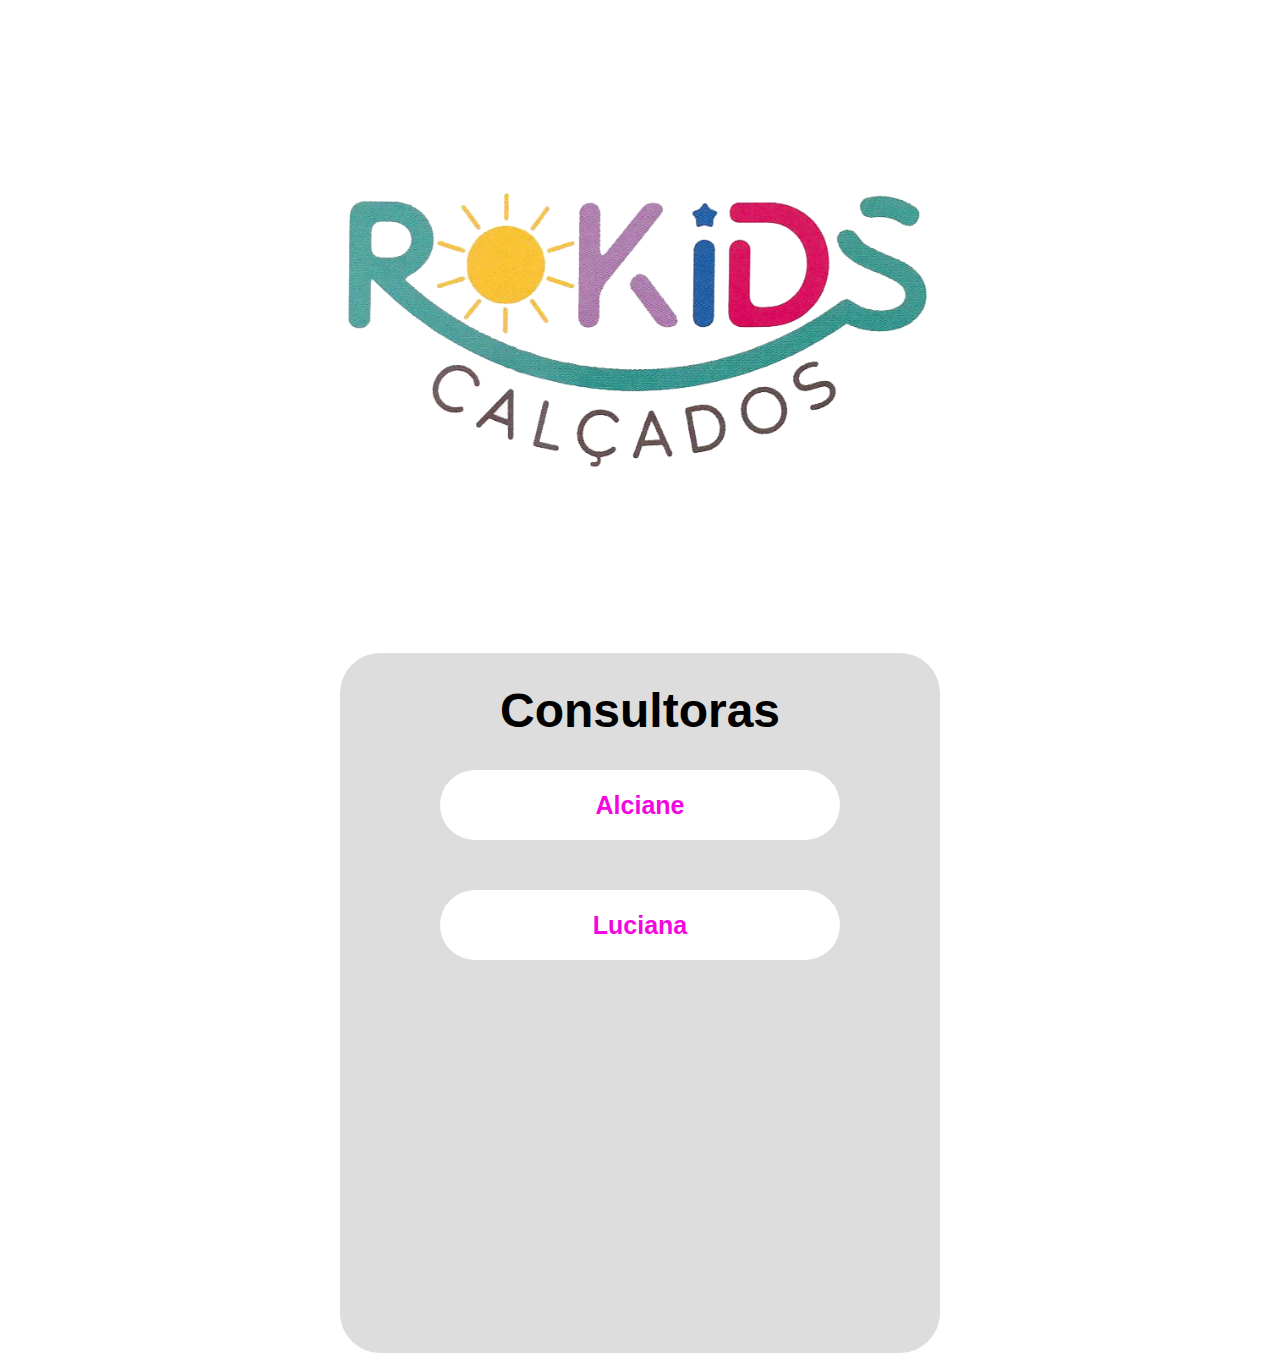
==== landing-page-rokids/index.html @ 6e8ced20 "Initial commit" ====
<!DOCTYPE html>
<html lang="pt-br">
<head>
    <meta charset="UTF-8">
    <meta name="viewport" content="width=device-width, initial-scale=1.0">
    <title>Rokids</title>
    <link rel="shortcut icon" href="rokids.ico" type="image/x-icon">
    <style>
        * {
            font-family: 'Lucida Sans', 'Lucida Sans Regular', 'Lucida Grande', 'Lucida Sans Unicode', Geneva, Verdana, sans-serif;
        }

        body {
            background-color: white;
        }

        .div-logo {
            text-align: center;
            margin: auto;
        }

        main {
            background-color: rgb(221, 221, 221);
            margin: auto;
            width: 600px;
            height: 700px;
            border-radius: 40px;
        }

        h1 {
            text-align: center;
            padding-top: 30px;
            font-size: 3em;
        }

        .div-1 {
            background-color: rgb(255, 255, 255);
            border-radius: 40px;
            width: 400px;
            height: 70px;
            text-align: center;
            margin: auto;
            position: relative;
        }

        .div-2 {
            background-color: white;
            border-radius: 40px;
            width: 400px;
            height: 70px;
            text-align: center;
            margin: auto;
            margin-top: 50px;
            position: relative;
        }

        .alciane {
            margin: auto;
            position: absolute;
            top: 50%;
            left: 50%;
            transform: translate(-50%, -50%);
        }

        .luciana {
            margin: auto;
            position: absolute;
            top: 50%;
            left: 50%;
            transform: translate(-50%, -50%);
        }


        a {
            font-weight: bold;
            text-align: center;
            text-decoration: none;
            color: rgb(243, 6, 223);
            font-size: 25px;
        }

        img {
            text-align: right;
        }
    </style>
</head>
<body>
    <div class="div-logo">
        <picture>
            <img src="rokids-logo-png.png" alt="rokids-logo" width="800px">
        </picture>
    </div>
    <main>
        <h1>Consultoras</h1>
        <div class="div-1">
            <div class="alciane">
                <a href="">Alciane</a>
            </div>
        </div>
        <div class="div-2">
            <div class="luciana">
                <a href="">Luciana</a>
            </div>
        </div>
    </main>
</body>
</html>
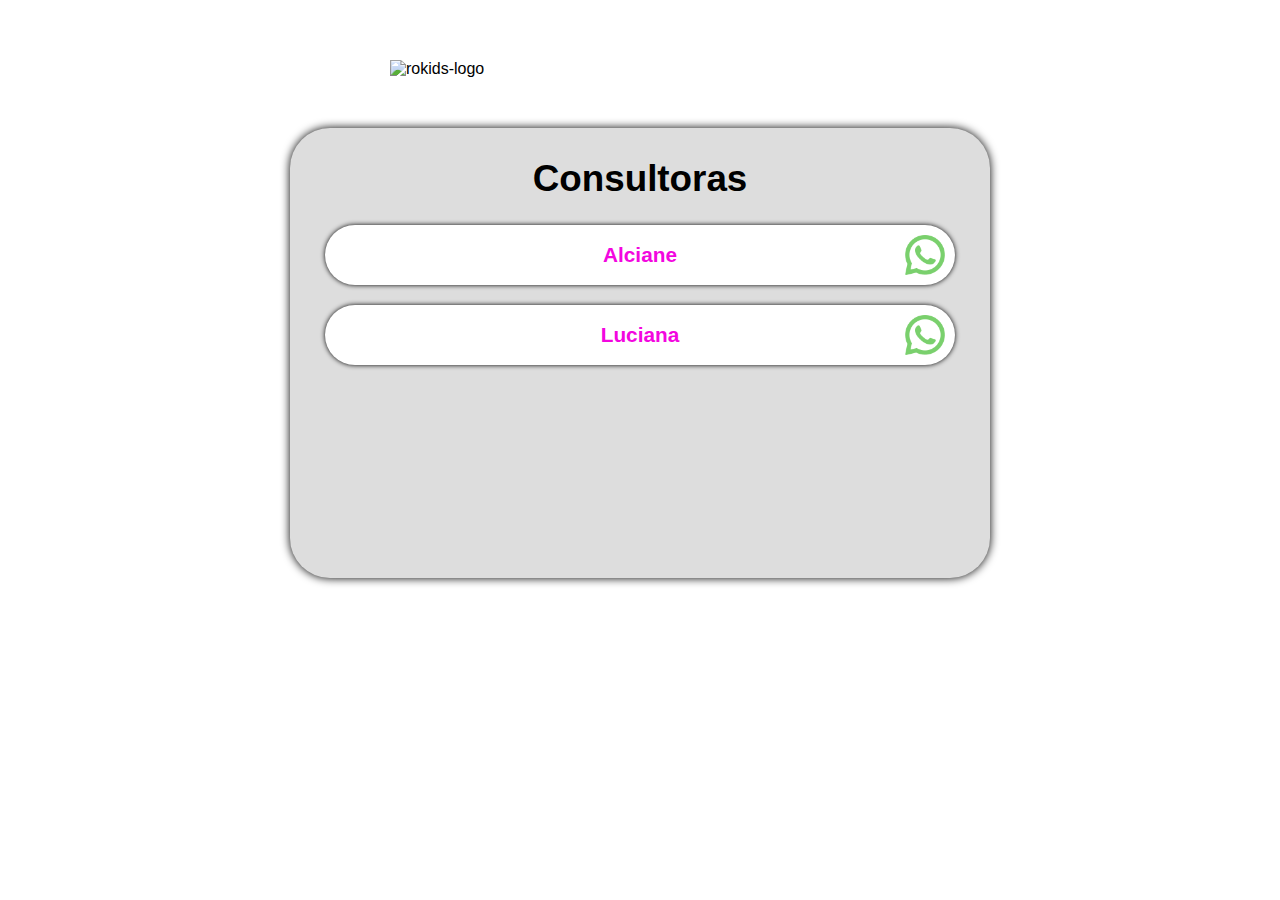
==== commit ccc0cd6a: "Update index.html" ====
--- a/landing-page-rokids/index.html
+++ b/landing-page-rokids/index.html
@@ -7,6 +7,7 @@
     <link rel="shortcut icon" href="rokids.ico" type="image/x-icon">
     <style>
         * {
+            margin-top: 30px;
             font-family: 'Lucida Sans', 'Lucida Sans Regular', 'Lucida Grande', 'Lucida Sans Unicode', Geneva, Verdana, sans-serif;
         }
 
@@ -14,44 +15,56 @@
             background-color: white;
         }
 
-        .div-logo {
-            text-align: center;
-            margin: auto;
-        }
 
         main {
             background-color: rgb(221, 221, 221);
             margin: auto;
-            width: 600px;
-            height: 700px;
+            margin-top: 50px;
+            width: 80%;
+            max-width: 700px;
+            height: 450px;
             border-radius: 40px;
+            box-shadow: 0px 0px 10px;
         }
 
         h1 {
             text-align: center;
             padding-top: 30px;
-            font-size: 3em;
+            font-size: 2.3em;
         }
 
         .div-1 {
             background-color: rgb(255, 255, 255);
+            box-shadow: 0px 0px 5px;
             border-radius: 40px;
-            width: 400px;
-            height: 70px;
+            width: 90%;
+            height: 60px;
             text-align: center;
             margin: auto;
             position: relative;
+            cursor: pointer;
         }
 
+        .div-1:hover {
+            background-color: rgb(73, 1, 73);
+            transition: 0.5s;       
+        }
+        
         .div-2 {
             background-color: white;
+            box-shadow: 0px 0px 5px;
             border-radius: 40px;
-            width: 400px;
-            height: 70px;
+            width: 90%;
+            height: 60px;
             text-align: center;
             margin: auto;
-            margin-top: 50px;
+            margin-top: 20px;
             position: relative;
+        }
+
+        .div-2:hover {
+            background-color: rgb(73, 1, 73);
+            transition: 0.5s;
         }
 
         .alciane {
@@ -72,35 +85,58 @@
 
 
         a {
+            padding: 15px;
+            padding-left: 100px;
+            padding-right: 100px;
+            text-align: center;
             font-weight: bold;
-            text-align: center;
             text-decoration: none;
             color: rgb(243, 6, 223);
-            font-size: 25px;
+            font-size: 1.3em;
         }
 
         img {
-            text-align: right;
+            margin: auto;
+            width: 100%;
         }
+
+        .div-img {
+            margin: auto;
+            min-width: 350px;
+            max-width: 500px;
+        }
+
+        .wpp {
+            width: 40px;
+            float: right;
+            margin: 10px;
+        }
+
+        .wpp-2 {
+            width: 40px;
+            float: right;
+            margin: 10px;
+        }
+
     </style>
 </head>
 <body>
-    <div class="div-logo">
-        <picture>
-            <img src="rokids-logo-png.png" alt="rokids-logo" width="800px">
-        </picture>
+    <div class="div-img">
+        <img src="rokids-logo.png" alt="rokids-logo">
     </div>
     <main>
         <h1>Consultoras</h1>
         <div class="div-1">
             <div class="alciane">
-                <a href="">Alciane</a>
+                <a class="button" href="">Alciane</a>
             </div>
+            <img class="wpp" src="whatsapp-logo.png" alt="wpp-logo">
         </div>
         <div class="div-2">
             <div class="luciana">
                 <a href="">Luciana</a>
             </div>
+            <img class="wpp-2" src="whatsapp-logo.png" alt="wpp-logo">
         </div>
     </main>
 </body>
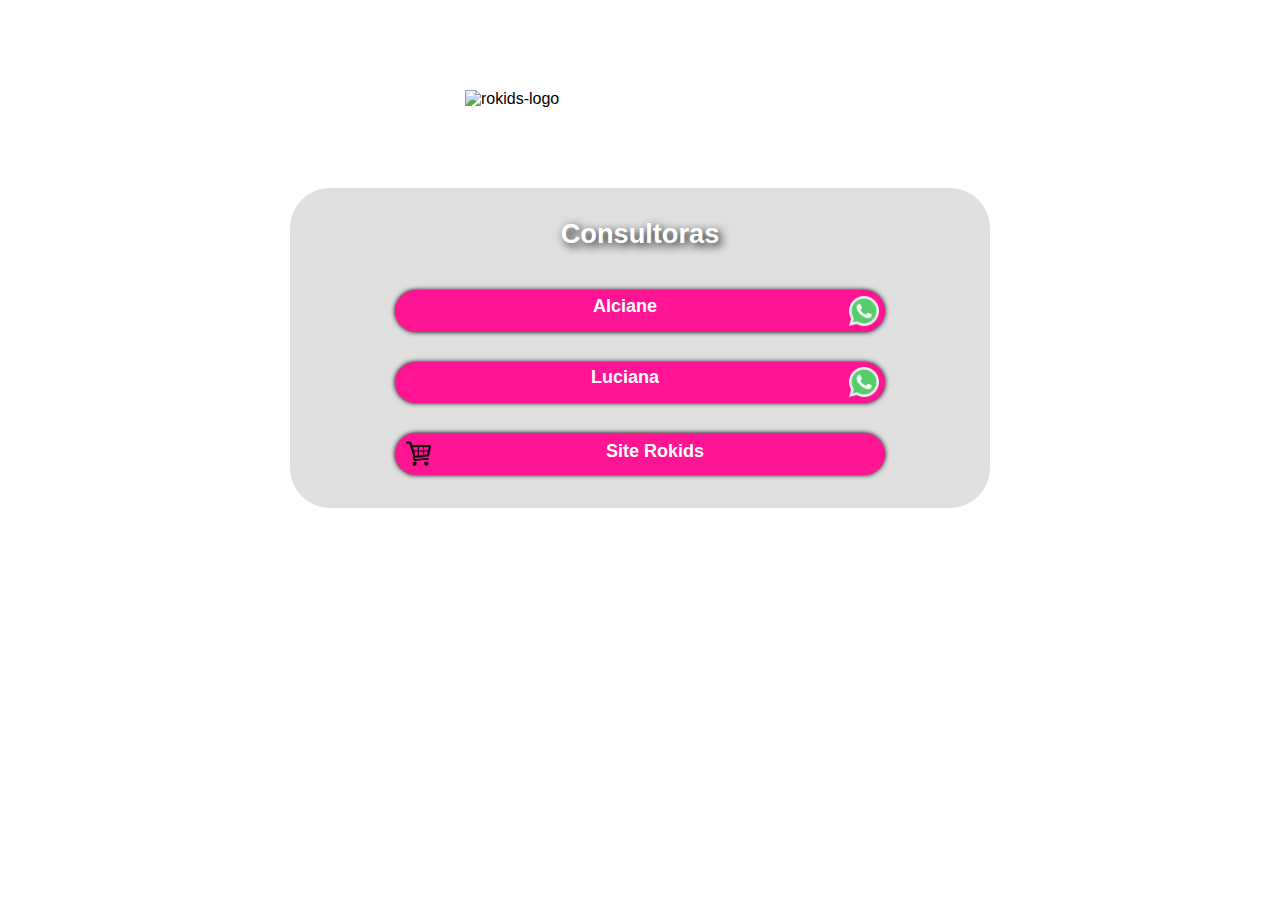
==== commit 363b6488: "botao do site" ====
--- a/landing-page-rokids/index.html
+++ b/landing-page-rokids/index.html
@@ -1,5 +1,6 @@
 <!DOCTYPE html>
 <html lang="pt-br">
+
 <head>
     <meta charset="UTF-8">
     <meta name="viewport" content="width=device-width, initial-scale=1.0">
@@ -17,82 +18,114 @@
 
 
         main {
-            background-color: rgb(221, 221, 221);
+            background-color: rgb(223, 223, 223);
             margin: auto;
             margin-top: 50px;
-            width: 80%;
+            width: 70%;
             max-width: 700px;
-            height: 450px;
+            height: 320px;
             border-radius: 40px;
-            box-shadow: 0px 0px 10px;
         }
 
         h1 {
+            color: white;
+            text-shadow: 3px 3px 10px black;
             text-align: center;
             padding-top: 30px;
-            font-size: 2.3em;
+            font-size: 1.7em;
+            width: 100%;
+            margin-bottom: 40px;
         }
 
-        .div-1 {
-            background-color: rgb(255, 255, 255);
-            box-shadow: 0px 0px 5px;
-            border-radius: 40px;
-            width: 90%;
-            height: 60px;
-            text-align: center;
+        .div-botao-alciane {
+            width: 70%;
+            height: 13%;
             margin: auto;
-            position: relative;
-            cursor: pointer;
         }
 
-        .div-1:hover {
-            background-color: rgb(73, 1, 73);
-            transition: 0.5s;       
-        }
-        
-        .div-2 {
-            background-color: white;
-            box-shadow: 0px 0px 5px;
+        .botao-alciane {
+            font-family: 'Lucida Sans', 'Lucida Sans Regular', 'Lucida Grande', 'Lucida Sans Unicode', Geneva, Verdana, sans-serif;
+            background-color: deeppink;
+            border: none;
+            box-shadow: 0px 0px 5px black;
             border-radius: 40px;
-            width: 90%;
-            height: 60px;
-            text-align: center;
             margin: auto;
-            margin-top: 20px;
-            position: relative;
+            width: 100%;
+            height: 100%;
+            cursor: pointer;
+            font-weight: bold;
+            font-size: 18px;
+            color: white;
         }
 
-        .div-2:hover {
-            background-color: rgb(73, 1, 73);
-            transition: 0.5s;
-        }
-
-        .alciane {
-            margin: auto;
-            position: absolute;
-            top: 50%;
-            left: 50%;
-            transform: translate(-50%, -50%);
-        }
-
-        .luciana {
-            margin: auto;
-            position: absolute;
-            top: 50%;
-            left: 50%;
-            transform: translate(-50%, -50%);
+        .wpp-icon {
+            width: 30px;
+            float: right;
         }
 
 
-        a {
-            padding: 15px;
-            padding-left: 100px;
-            padding-right: 100px;
-            text-align: center;
+        .botao-alciane:hover {
+            background-color: purple;
+            transition: 0.5s;
+            color: white;
+        }
+
+        .div-botao-luciana {
+            width: 70%;
+            height: 13%;
+            margin: auto;
+        }
+
+        .botao-luciana {
+            font-family: 'Lucida Sans', 'Lucida Sans Regular', 'Lucida Grande', 'Lucida Sans Unicode', Geneva, Verdana, sans-serif;
+            background-color: deeppink;
+            border: none;
+            box-shadow: 0px 0px 5px black;
+            border-radius: 40px;
+            width: 100%;
+            height: 100%;
+            cursor: pointer;
             font-weight: bold;
-            text-decoration: none;
-            color: rgb(243, 6, 223);
-            font-size: 1.3em;
+            font-size: 18px;
+            color: white;
+        }
+
+        .wpp-icon-2 {
+            width: 30px;
+            float: right;
+        }
+
+        .botao-luciana:hover {
+            background-color: purple;
+            transition: 0.5s;
+            color: white;
+        }
+
+        .div-botao-site {
+            width: 70%;
+            height: 13%;
+            margin: auto;
+            margin-top: 30px;
+        }
+
+        .botao-site {
+            font-family: 'Lucida Sans', 'Lucida Sans Regular', 'Lucida Grande', 'Lucida Sans Unicode', Geneva, Verdana, sans-serif;
+            background-color: deeppink;
+            border: none;
+            box-shadow: 0px 0px 5px black;
+            border-radius: 40px;
+            width: 100%;
+            height: 100%;
+            cursor: pointer;
+            font-weight: bold;
+            font-size: 18px;
+            color: white;
+        }
+
+        .carrinho {
+            width: 25px;
+            float: left;
+            margin-left: 5px;
         }
 
         img {
@@ -102,42 +135,44 @@
 
         .div-img {
             margin: auto;
-            min-width: 350px;
-            max-width: 500px;
+            padding: 30px;
+            min-width: 100px;
+            max-width: 350px;
         }
-
-        .wpp {
-            width: 40px;
-            float: right;
-            margin: 10px;
-        }
-
-        .wpp-2 {
-            width: 40px;
-            float: right;
-            margin: 10px;
-        }
-
     </style>
 </head>
+
 <body>
     <div class="div-img">
         <img src="rokids-logo.png" alt="rokids-logo">
     </div>
     <main>
         <h1>Consultoras</h1>
-        <div class="div-1">
-            <div class="alciane">
-                <a class="button" href="">Alciane</a>
-            </div>
-            <img class="wpp" src="whatsapp-logo.png" alt="wpp-logo">
+        <div class="div-botao-alciane">
+            <a href="https://wa.me/5566992232158">
+                <button class="botao-alciane">
+                    Alciane
+                    <img src="wpp-icon.png" alt="wpp-icon" class="wpp-icon">
+                </button>
+            </a>
         </div>
-        <div class="div-2">
-            <div class="luciana">
-                <a href="">Luciana</a>
-            </div>
-            <img class="wpp-2" src="whatsapp-logo.png" alt="wpp-logo">
+        <div class="div-botao-luciana">
+            <a href="https://wa.me/5566992232158">
+                <button class="botao-luciana">
+                    Luciana
+                    <img src="wpp-icon.png" alt="wpp-icon" class="wpp-icon-2">
+                </button>
+            </a>
+        </div>
+        <div class="div-botao-site">
+            <a href="https://www.rokids.com.br">
+                <button class="botao-site">
+                    Site Rokids
+                    <img src="carrinho.png" alt="carrinho" class="carrinho">
+                </button>
+            </a>
         </div>
     </main>
 </body>
+
 </html>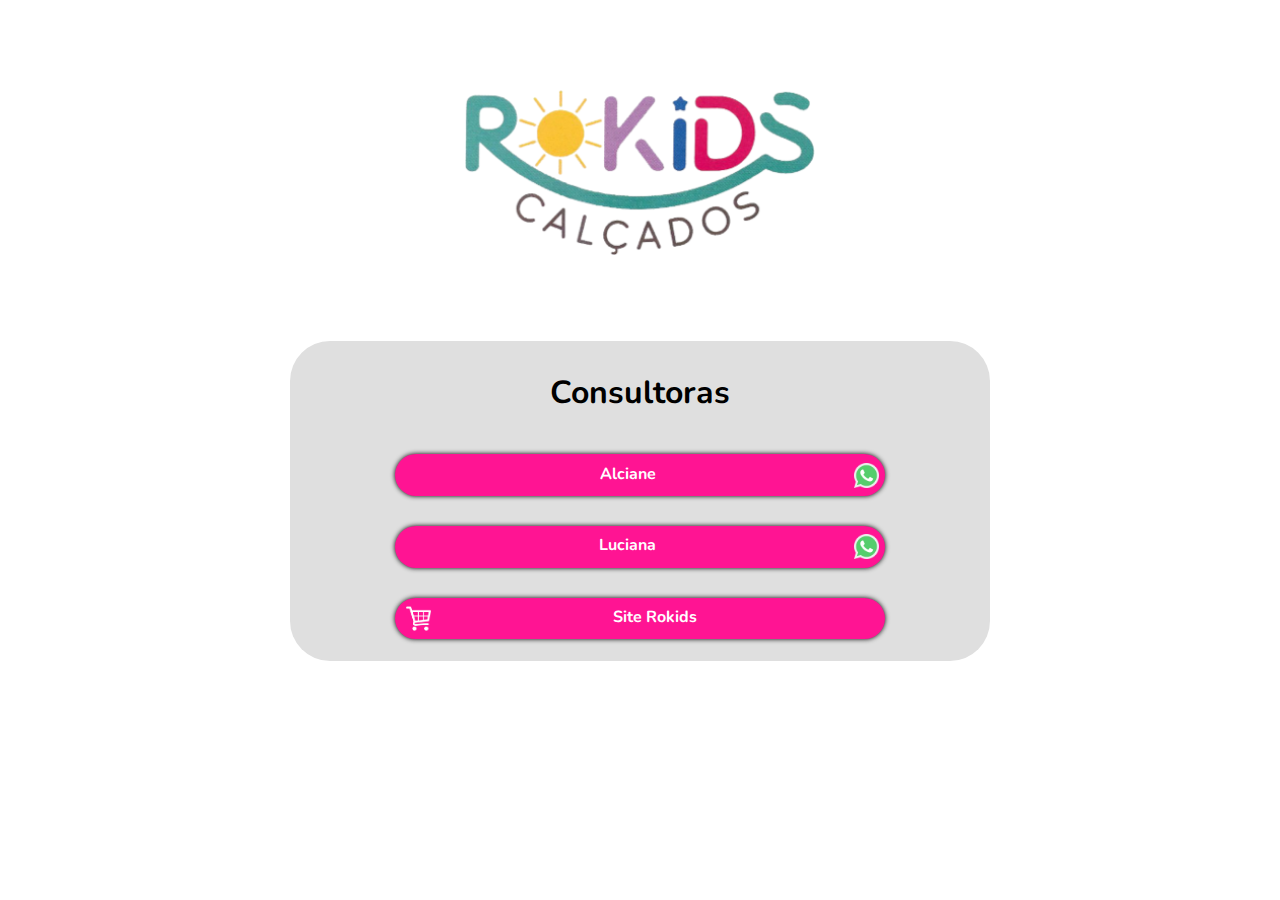
==== commit d0b9a523: "Cor do carrinho ->branca" ====
--- a/landing-page-rokids/index.html
+++ b/landing-page-rokids/index.html
@@ -7,9 +7,12 @@
     <title>Rokids</title>
     <link rel="shortcut icon" href="rokids.ico" type="image/x-icon">
     <style>
+
+        @import url('https://fonts.googleapis.com/css2?family=Nunito:wght@300;500;700&display=swap');
+
         * {
             margin-top: 30px;
-            font-family: 'Lucida Sans', 'Lucida Sans Regular', 'Lucida Grande', 'Lucida Sans Unicode', Geneva, Verdana, sans-serif;
+            font-family: 'Nunito', sans-serif;
         }
 
         body {
@@ -28,11 +31,10 @@
         }
 
         h1 {
-            color: white;
-            text-shadow: 3px 3px 10px black;
+            color: black;
             text-align: center;
             padding-top: 30px;
-            font-size: 1.7em;
+            font-size: 2em;
             width: 100%;
             margin-bottom: 40px;
         }
@@ -44,7 +46,6 @@
         }
 
         .botao-alciane {
-            font-family: 'Lucida Sans', 'Lucida Sans Regular', 'Lucida Grande', 'Lucida Sans Unicode', Geneva, Verdana, sans-serif;
             background-color: deeppink;
             border: none;
             box-shadow: 0px 0px 5px black;
@@ -54,15 +55,14 @@
             height: 100%;
             cursor: pointer;
             font-weight: bold;
-            font-size: 18px;
+            font-size: 16px;
             color: white;
         }
 
         .wpp-icon {
-            width: 30px;
+            width: 25px;
             float: right;
         }
-
 
         .botao-alciane:hover {
             background-color: purple;
@@ -77,7 +77,6 @@
         }
 
         .botao-luciana {
-            font-family: 'Lucida Sans', 'Lucida Sans Regular', 'Lucida Grande', 'Lucida Sans Unicode', Geneva, Verdana, sans-serif;
             background-color: deeppink;
             border: none;
             box-shadow: 0px 0px 5px black;
@@ -86,12 +85,12 @@
             height: 100%;
             cursor: pointer;
             font-weight: bold;
-            font-size: 18px;
+            font-size: 16px;
             color: white;
         }
 
         .wpp-icon-2 {
-            width: 30px;
+            width: 25px;
             float: right;
         }
 
@@ -109,7 +108,6 @@
         }
 
         .botao-site {
-            font-family: 'Lucida Sans', 'Lucida Sans Regular', 'Lucida Grande', 'Lucida Sans Unicode', Geneva, Verdana, sans-serif;
             background-color: deeppink;
             border: none;
             box-shadow: 0px 0px 5px black;
@@ -118,14 +116,15 @@
             height: 100%;
             cursor: pointer;
             font-weight: bold;
-            font-size: 18px;
+            font-size: 16px;
             color: white;
         }
 
         .carrinho {
             width: 25px;
+            margin-left: 5px;
+            display: inline-flex;
             float: left;
-            margin-left: 5px;
         }
 
         img {
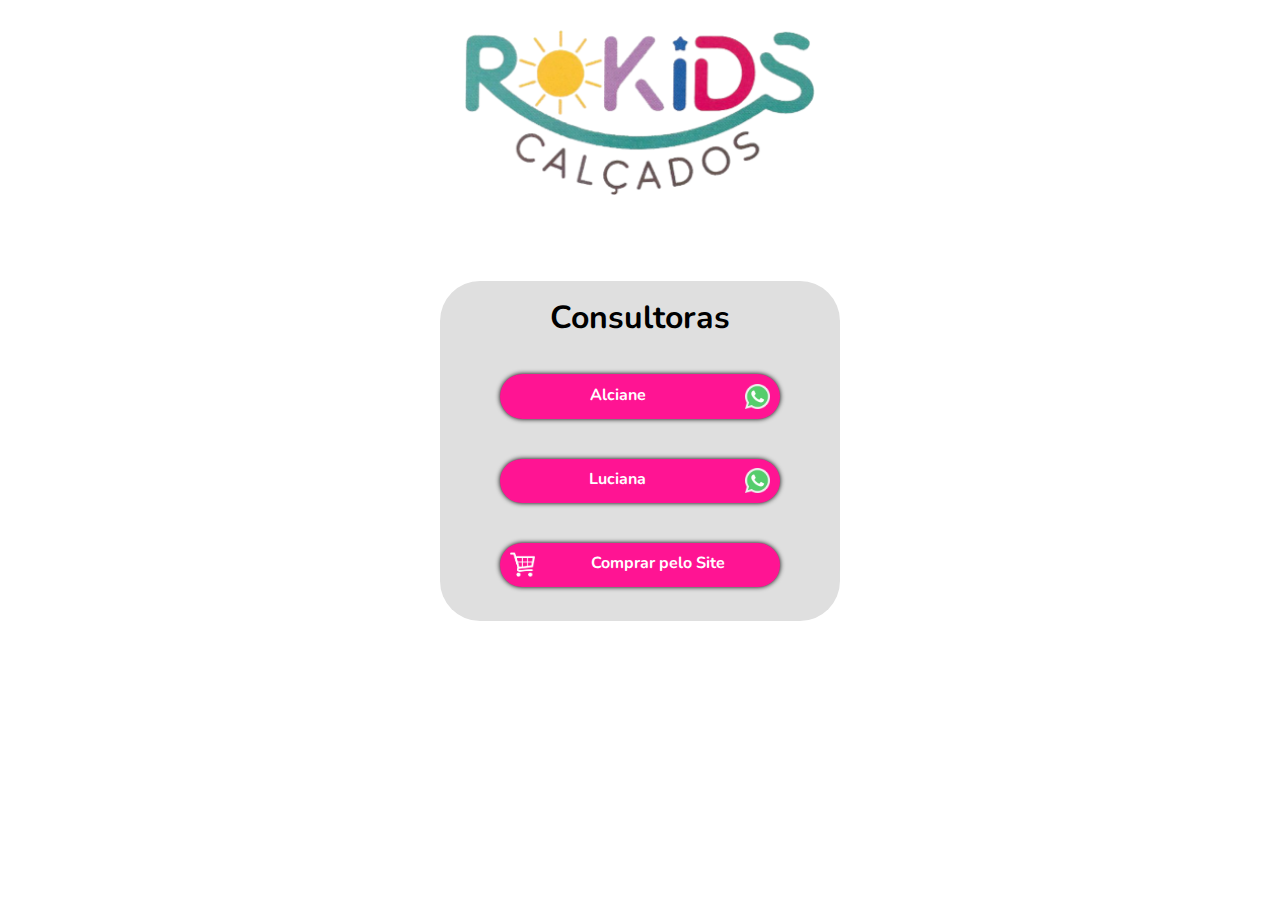
==== commit 39a12356: "padding e margins dos botoes melhorados" ====
--- a/landing-page-rokids/index.html
+++ b/landing-page-rokids/index.html
@@ -11,7 +11,8 @@
         @import url('https://fonts.googleapis.com/css2?family=Nunito:wght@300;500;700&display=swap');
 
         * {
-            margin-top: 30px;
+            margin: 0;
+            padding: 0;
             font-family: 'Nunito', sans-serif;
         }
 
@@ -25,24 +26,24 @@
             margin: auto;
             margin-top: 50px;
             width: 70%;
-            max-width: 700px;
-            height: 320px;
+            max-width: 400px;
+            height: 340px;
             border-radius: 40px;
         }
 
         h1 {
             color: black;
             text-align: center;
-            padding-top: 30px;
+            padding-block: 15px;
             font-size: 2em;
             width: 100%;
-            margin-bottom: 40px;
         }
 
         .div-botao-alciane {
             width: 70%;
             height: 13%;
             margin: auto;
+            padding: 20px;
         }
 
         .botao-alciane {
@@ -62,6 +63,7 @@
         .wpp-icon {
             width: 25px;
             float: right;
+            padding-inline: 10px;
         }
 
         .botao-alciane:hover {
@@ -74,6 +76,7 @@
             width: 70%;
             height: 13%;
             margin: auto;
+            padding-block: 20px;
         }
 
         .botao-luciana {
@@ -92,6 +95,7 @@
         .wpp-icon-2 {
             width: 25px;
             float: right;
+            padding-inline: 10px;
         }
 
         .botao-luciana:hover {
@@ -104,7 +108,7 @@
             width: 70%;
             height: 13%;
             margin: auto;
-            margin-top: 30px;
+            padding-block: 20px;
         }
 
         .botao-site {
@@ -122,8 +126,7 @@
 
         .carrinho {
             width: 25px;
-            margin-left: 5px;
-            display: inline-flex;
+            padding-left: 10px;
             float: left;
         }
 
@@ -166,7 +169,7 @@
         <div class="div-botao-site">
             <a href="https://www.rokids.com.br">
                 <button class="botao-site">
-                    Site Rokids
+                    Comprar pelo Site
                     <img src="carrinho.png" alt="carrinho" class="carrinho">
                 </button>
             </a>
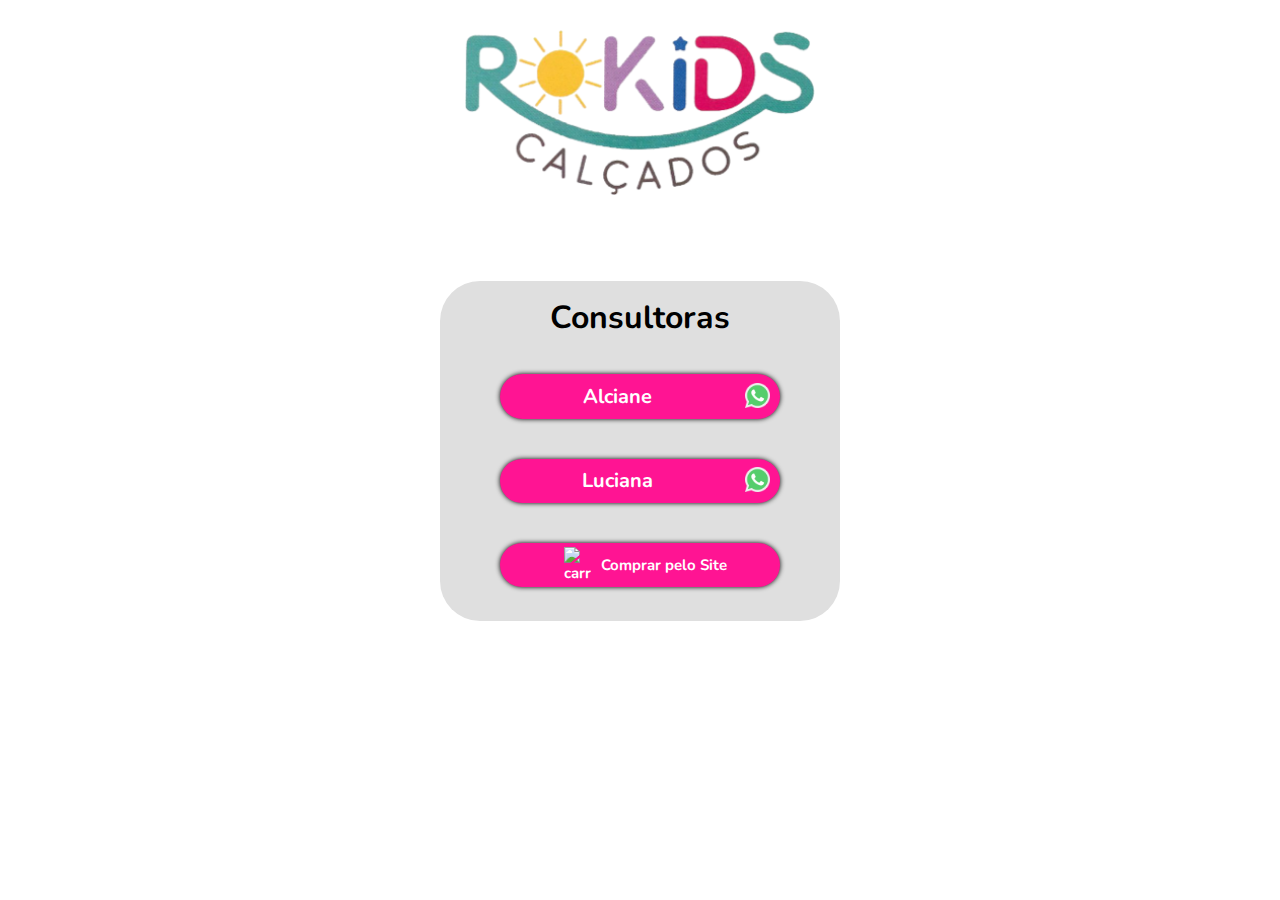
==== commit 7e01e6f1: "icone carrinho menor e fonte menor" ====
--- a/landing-page-rokids/index.html
+++ b/landing-page-rokids/index.html
@@ -39,6 +39,10 @@
             width: 100%;
         }
 
+        a {
+            text-decoration: none;
+        }
+
         .div-botao-alciane {
             width: 70%;
             height: 13%;
@@ -56,7 +60,7 @@
             height: 100%;
             cursor: pointer;
             font-weight: bold;
-            font-size: 16px;
+            font-size: 20px;
             color: white;
         }
 
@@ -67,9 +71,9 @@
         }
 
         .botao-alciane:hover {
-            background-color: purple;
+            background-color: white;
             transition: 0.5s;
-            color: white;
+            color: deeppink;
         }
 
         .div-botao-luciana {
@@ -88,7 +92,7 @@
             height: 100%;
             cursor: pointer;
             font-weight: bold;
-            font-size: 16px;
+            font-size: 20px;
             color: white;
         }
 
@@ -99,9 +103,9 @@
         }
 
         .botao-luciana:hover {
-            background-color: purple;
+            background-color: white;
             transition: 0.5s;
-            color: white;
+            color: deeppink;
         }
 
         .div-botao-site {
@@ -120,14 +124,21 @@
             height: 100%;
             cursor: pointer;
             font-weight: bold;
-            font-size: 16px;
+            font-size: 15px;
             color: white;
+            display: flex;
+            justify-content: center;
+            align-items: center;
+        }
+
+        .botao-site:hover {
+            background-color: purple;
+            transition: 0.5s;
         }
 
         .carrinho {
-            width: 25px;
-            padding-left: 10px;
-            float: left;
+            width: 27px;
+            margin-inline: 10px;
         }
 
         img {
@@ -169,8 +180,8 @@
         <div class="div-botao-site">
             <a href="https://www.rokids.com.br">
                 <button class="botao-site">
+                    <img src="carrinho-2.png" alt="carrinho" class="carrinho">
                     Comprar pelo Site
-                    <img src="carrinho.png" alt="carrinho" class="carrinho">
                 </button>
             </a>
         </div>
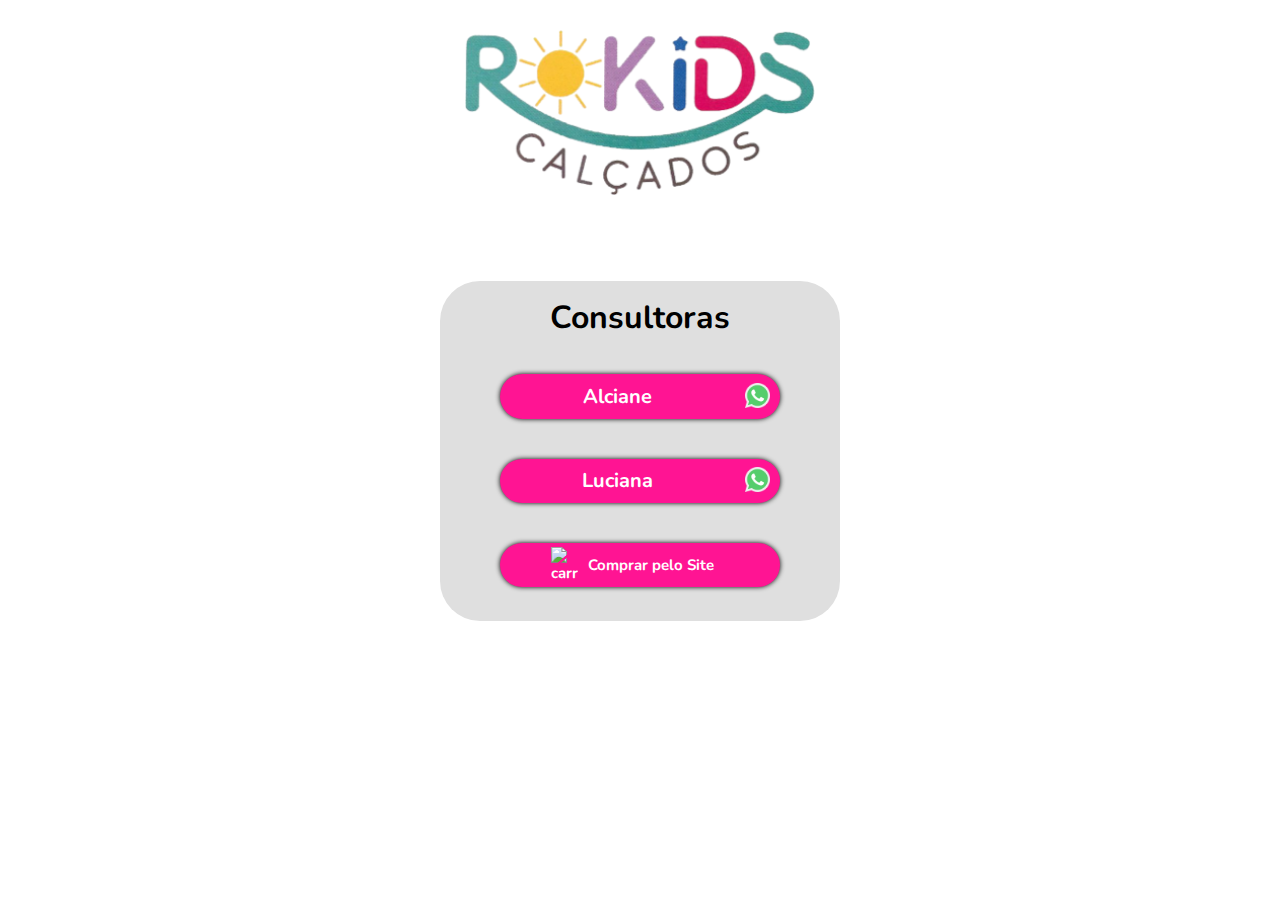
==== commit 829848ee: "número de telefones consultoras" ====
--- a/landing-page-rokids/index.html
+++ b/landing-page-rokids/index.html
@@ -138,7 +138,8 @@
 
         .carrinho {
             width: 27px;
-            margin-inline: 10px;
+            margin-right: 10px;
+            margin-left: -15px;
         }
 
         img {
@@ -162,7 +163,7 @@
     <main>
         <h1>Consultoras</h1>
         <div class="div-botao-alciane">
-            <a href="https://wa.me/5566992232158">
+            <a href="https://wa.me/5566992568813?text=Oi%21+Quero+conhecer+os+produtos+da+RoKids%21">
                 <button class="botao-alciane">
                     Alciane
                     <img src="wpp-icon.png" alt="wpp-icon" class="wpp-icon">
@@ -170,7 +171,7 @@
             </a>
         </div>
         <div class="div-botao-luciana">
-            <a href="https://wa.me/5566992232158">
+            <a href="https://wa.me/5566992025241?text=Oi%21+Quero+conhecer+os+produtos+da+RoKids%21">
                 <button class="botao-luciana">
                     Luciana
                     <img src="wpp-icon.png" alt="wpp-icon" class="wpp-icon-2">
